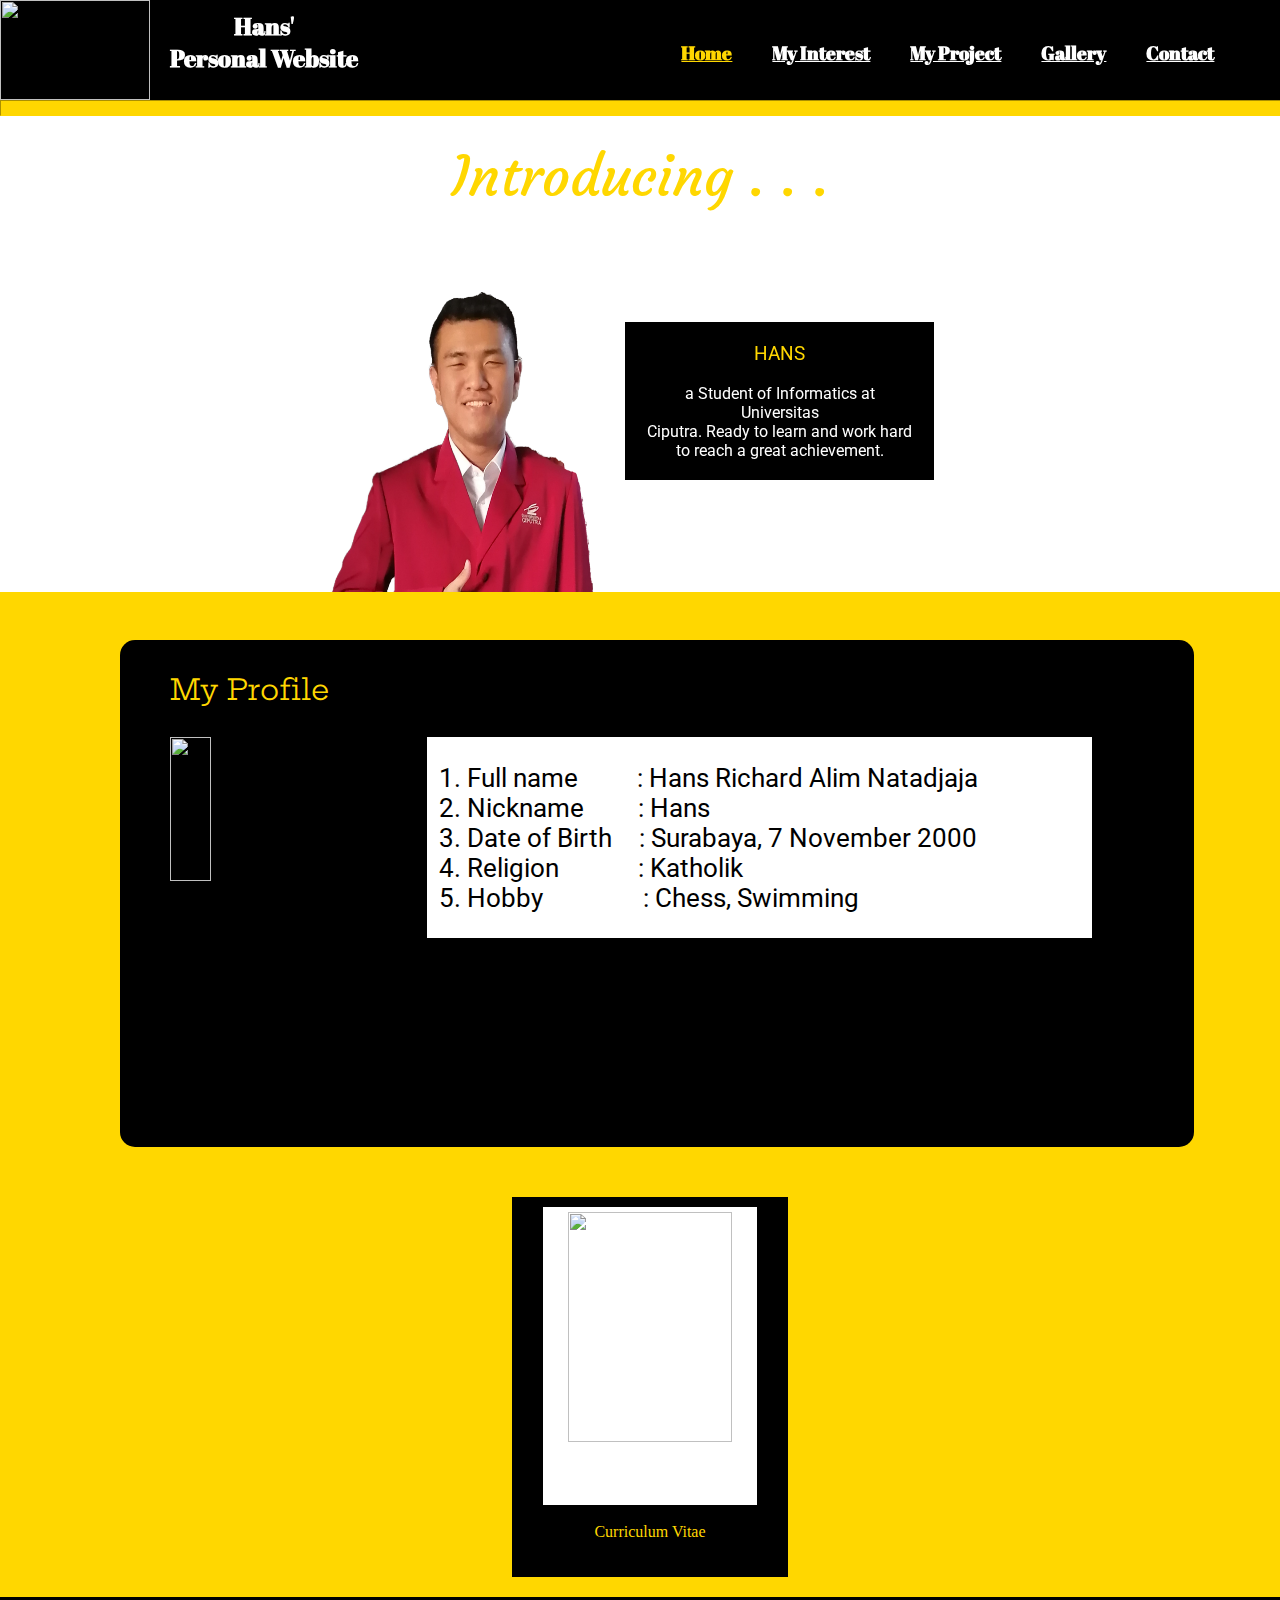
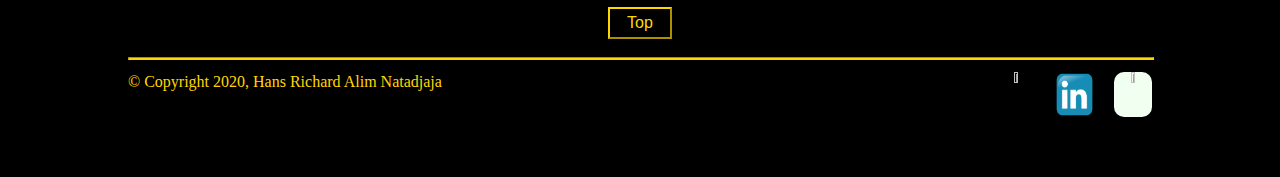
==== index.html @ 6f648e46 "Add files via upload" ====
<html>

<head>
    <title>Hans Personal Website</title>
    <meta charset="UTF-8" />
    <meta name="viewport" content="width=device-width, initial-scale=1">
    <link rel="icon" type="image/png" href="Personal web asset/Logo hitam.png" sizes="32x32">
    <link type="text/css" rel="stylesheet" href="style.css">
    <link href='https://fonts.googleapis.com/css?family=Abril Fatface' rel='stylesheet'>
    <link href='https://fonts.googleapis.com/css?family=Courgette' rel='stylesheet'>
    <link href='https://fonts.googleapis.com/css?family=Roboto' rel='stylesheet'>
    <link href='https://fonts.googleapis.com/css?family=Hepta Slab' rel='stylesheet'>
    <script src="https://code.jquery.com/jquery.js"></script>
</head>

<body>
    <div class="divutama">
        <header>
            <div class="posisiLogo">
                <img class="logo" src="Personal web asset/Logo hitam.png" >
            </div>
            <div class="posisihead1">
                Hans'<br> Personal Website
            </div>
            <nav class="posisihead2">
                <ul type="none" class="nav1">
                    <li class="nav1"><a class="tuanRumah" href="index.html">Home</a></li>
                    <li class="nav1"><a class="pendatang" href="myInterest.html">My Interest</a></li>
                    <li class="nav1"><a class="pendatang" href="myProject.html">My Project</a></li>
                    <li class="nav1"><a class="pendatang" href="gallery.html">Gallery</a></li>
                    <li class="nav1"><a class="pendatang" href="contact.html">Contact</a></li>
                </ul>
            </nav>
        </header>
        <hr>
        <hr class="garisKedua">
        <a name="top"></a>
        <div class="banner">
            <div id="opening">
                <p>
                    <br>Introducing . . .
                </p>
            </div>
            <div id="intro">
                <div id="formatGambarprof"><img id="gambarIntro" src="Personal web asset/20200208_234641.png"></div>
                <div id="intro1">
                    <div id="tulisanHans">
                        HANS
                    </div>
                    <br>
                    <div>
                        a Student of Informatics at Universitas<br>Ciputra. Ready to learn and work hard<br>to reach a
                        great achievement.
                    </div>
                </div>
            </div>
        </div>
        <div class="content"><br>
            <section id="profile">
                <p>My Profile</p>
                <img id="gambarProfile" src="Personal web asset/Foto Kartu Mahasiswa.jpg">
                <div id="art1">
                    <ol>
                        <li>Full name&emsp;&ensp;&ensp;&nbsp;: Hans Richard Alim Natadjaja</li>
                        <li>Nickname&emsp;&emsp;: Hans</li>
                        <li>Date of Birth&emsp;: Surabaya, 7 November 2000</li>
                        <li>Religion&emsp;&emsp;&ensp;&nbsp; : Katholik</li>
                        <li>Hobby&emsp;&emsp;&emsp;&ensp;&nbsp;: Chess, Swimming</li>
                    </ol>
                </div>
            </section>
            <a href="CV.html"><div class="profilTambahan">
                <div>
                    <img class="gambarCV" src="Personal web asset/img_454002.png">
                </div>
                <br>
                <div>Curriculum Vitae</div>
            </div></a>
        </div>
        <br>
        <footer>
            <div class="inFooter">
                <a href="#top"><button class="topBtn" title="Go to top">Top</button><br><br></a>
                <hr class="garisFooter">
                <p class="Copyright">© Copyright 2020, Hans Richard Alim Natadjaja</p>
                <a href="https://www.instagram.com/hansrich2000/"><img class="gambarFooter2"
                        src="Personal web asset/new-instagram-logo-png-transparent-light.png"></a>
                <a href="https://www.linkedin.com/in/hans-richard-alim-natadjaja-ba39a4193/"><img
                        class="gambarFooter" src="Personal web asset/1024px-Linkedin_icon.svg.png"></a>
                <a href="mailto:hansrichard2000@gmail.com"><img class="gambarFooter"
                        src="Personal web asset/logo-1162901_1920.png"></a>
            </div>
        </footer>
    </div>
</body>

</html>
---- style.css ----
/* untuk header, footer, dan seluruh page */
header {
    background-color: black;
    color: white;
    font-family:'Abril Fatface';
    width: 100%;
    height: 100;
    margin-top: 0px;
    margin-left: 0px;
    margin-right: 0px;
    position: fixed;
    z-index: 10;
}
.posisiLogo{
    float: left;
}
.logo{
    width:150px;
    height:100px;
}
.posisihead1{
    float: left;
    font-size: 1.5em;
    text-align: center;
    margin-left: 20px;
    margin-top: 10px;
    font-weight: bold;
}
.posisihead2{
    float: right;
    font-size: 1.2em;
    font-weight:bold;
    margin-right: 2%;
}

.nav1{
    float: left;
    margin: 15px 10px;
    padding: 5px 10px 5px;
}
.nav1:hover{
    color: honeydew;
}
.tuanRumah{
    color: gold;
}
.pendatang{
    color: white;
}
a{
    color: gold;
}
a:hover{
    color: goldenrod;
}
hr{
    width: 100%;
    height: 1.5%;
    margin-top: 100px;
    background-color: gold;
    border-color: gold;
    position: fixed;
    z-index: 10;
}
.garisKedua{
    display: none;
    width: 100%;
    height: 1.5%;
    margin-top: 200px;
    background-color: gold;
    border-color: gold;
    position: fixed;
    z-index: 10;
}
footer{
    top: 37em;
    background-color: black;
    color: gold;
    width: 100%;
    margin: 0px 0px 0px 0px ;
    height: 20%;
    position: relative;
    float: left;
}
.inFooter{
    text-align: center;
    color: gold;
}
.topBtn{
    color: gold;
    border-color: gold;
    position: relative;
    background-color: black;
    padding: 5px 5px 5px 5px;
    margin-top: 10px;
    width: 5%;
    font-size: 12pt;
    z-index: 10;
}
.topBtn:hover{
    color:black;
    background-color: blanchedalmond;
}
.garisFooter{
    width: 80%;
    text-align: center;
    height: 1px;
    color: gold;
    z-index: 9;
    position: absolute;
    margin-bottom: 0px;
    margin-top: 0px;
    margin-left: 10%;
}
.Copyright{
    color: gold;
    float: left;
    margin-left: 10%;
    background-color: black;
}
.gambarFooter{
    width: 3%;
    height: 25%;
    float: right;
    margin-top: 15px;
    margin: 15px 10px;
}
.gambarFooter2{
    width: 3%;
    height: 25%;
    float: right;
    margin-top: 15px;
    margin-right: 10%;
    margin-left: 10px;
    background-color: honeydew;
    border-radius: 10px;
}

.gambarFooter:hover{
    color: darkgoldenrod;
}
.gambarFooter2:hover{
    color: darkgoldenrod;
}
body{
    margin: 0px;
    
}
.divutama { 
    width: 100%;
    margin: auto;
}

.banner{
    background-image: url('Personal web asset/background2.jpg');
    position: fixed;
    width: 100%;
    height: 100%;
}
.content{
    background-color: gold;
    width: 100%;
    position: relative;
    top: 37em;
    float: left;
}

/* untuk halaman home */

#opening{
    color: gold;
    font-family: 'Courgette';
    font-size: 55px;
    text-align: center;
}
#intro{
    background-color : rgba(255, 255, 255, 0.637);
    width: 70%;
    height: 40%;
    margin-left: 13%;
    margin-top: 0px;
    padding: 2%;
}
#formatGambarprof{
    margin-left: 15%;
    width: 30%;
    height: 100%;
    float: left;
}
#gambarIntro{
    width: 100%;
    height: 100%;
}
#intro1{
    background-color: black;
    color: white;
    float: left;
    width: 30%;
    margin-left: 30px;
    margin-top: 30px;
    margin-right: 30px;
    margin-bottom: 20px;
    padding: 20px 20px 20px 20px;
    font-family: 'Roboto';
    text-align: center;
}
#tulisanHans{
    color: gold; 
    font-size: 1.2em;
}
#profile{
    background-color: black;
    margin-top: 30px;
    margin-left: 120px;
    width: 80%;
    z-index: 8;
    color: gold;
    font-family: Hepta Slab;
    font-size: 1.8em;
    padding-bottom: 50px;
    padding-left: 50px;
    padding-top: 3px;
    margin-bottom: 50px;
    border-radius: 15px;
}
#gambarProfile{
    width:20%;
    height:40%;
}

#art1{
    background-color: white;
    font-family: Roboto;
    color: black;
    float: right;
    font-size: 0.9em;
    margin-right: 10%;
    margin-top: 0px;
    padding-right: 20px;
    width: 63%;
}
.profilTambahan{
    background-color: black;
    padding: 10px 10px 10px 10px;
    margin: 0px 0px 20px 40%;
    float: left;
    color: gold;
    text-align: center;
    width: 20%;
    height: 40%;
}

.gambarCV{
    width: 80%;
    height: 80%;
    background-color: white;
    padding: 5px 5px 5px 5px;
}
/* untuk halaman CV */
#intCV{
    color: gold;
    text-align: center;
    font-family: 'Courgette';
    font-weight: bold;
    font-size: 3em;
    margin-top: 22%;
}
#resume{
    width: 80%;
    height: 220%;
    margin-left: 10%;
    margin-right: 10%;
}
#borderLeft{
    width: 5%;
    height: 101.5%;
    float: left;
    position: relative;
    background-color: gold;
    top: 36.5rem;
}
#borderUpLeft{
    background-color: gold;
    position: relative;
    top: 36.5rem;
    width: 30%;
    height: 3.5%;
    float: left;
}
#borderUpRight{
    background-color: black;
    position: relative;
    top: 36.5rem;
    width: 60%;
    height: 3.5%;
    float: left;
}
#borderRight{
    width: 5%;
    height: 101.5%;
    float: left;
    position: relative;
    background-color: black;
    top: 36.5rem;
    margin-top: -4.7%;
}
#innerLeft{
    background-color: black;
    position: relative;
    float: left;
    width: 30%;
    height: 98%;
    top: 36.5rem;
}
#innerRight{
    background-color: gold;
    position: relative;
    float: left;
    width: 60%;
    height: 98%;
    top: 36.5rem;
}
#borderDownLeft{
    background-color: gold;
    position: relative;
    top: 36.5rem;
    width: 35%;
    height: 3.5%;
    float: left;
    margin-bottom: 0.8rem;
}
#borderDownRight{
    background-color: black;
    position: relative;
    top: 36.5rem;
    width: 65%;
    height: 3.5%;
    float: left;
    margin-bottom: 1.5rem;
}
#CVProfile{
    border-radius: 50%;
    width: 70%;
    height: 15%;
    margin-left: 3rem;
    margin-top: 1rem;
    margin-bottom: 1rem;
}
#CVName{
    color: gold;
    font-family: 'Libre Baskerville';
    font-size: 1.8em;
    font-weight: bold;
    margin-left: 1.5rem;
}
#subName{
    color: gold;
    font-family: Roboto;
    font-size: 1.2em;
    font-weight: bold;
    margin-left: 1.5rem;
    margin-top: 1rem;
    margin-bottom: 1.5rem;
}
.subProfile{
    font-family: 'Libre Baskerville';
    background-color: gold;
    font-size: 1.2em;
    padding: 5px 5px 5px 5px;
    margin: 4rem 10px 10px 10px;
    font-weight: bold;
}
.contentCVLeft{
    font-family: 'Roboto';
    color: gold;
    font-size: 1.2em;
    padding: 5px 5px 5px 5px;
    margin: 10px 10px 10px 10px;
}
.subContentCV{
    font-family: 'Libre Baskerville';
    background-color: black;
    color: gold;
    font-size: 1.2em;
    padding: 5px 5px 5px 5px;
    margin: 30px 10px 20px 10px;
    font-weight: bold;
}
.contentCVRight{
    font-family: 'Roboto';
    color: black;
    font-size: 1.1em;
    margin: 10px 10px 10px 10px;
    font-weight: 600;
}
.contentCVRight p{
    font-family: 'Libre Baskerville';
    font-weight: bold;
    font-size: 1em;
}

/* untuk halaman myinterest */
#intOP{
    color: gold;
    text-align: center;
    font-family: 'Rhodium Libre';
    font-weight: bold;
    font-size: 3em;
    margin-top: 22%;
}
.contentInterest{
    background-color: gold;
    position: relative;
    top: 36.5rem;
    width: 100%;
    height: 270%;
    padding: 10px 10px 10px 20px;
}
.subTitleInt{
    background-color: black;
    width: 95%;
    margin: 15px 15px 15px 30px;
    padding-top: 10px;
    padding-bottom: 10px;
    text-align: center;
    font-family: 'Hepta Slab';
    font-size: 1.5em;
    color: gold;
}
#sideGalleryInt{
    width: 100%;
    height: 100%;
}
.sideGalleryInt2{
    float: left;
    width: 100%;
    height: 100%;
    text-align: center;
}
.gallery {
    width: 25em;
    margin: 2em auto;
}

.gallery-item {
    height: 17%;
    width: 28%;
    float: left;
    margin-bottom: 4em;
    margin-left: 30px;
    margin-top: 30px;
    position: relative;
}

    .gallery-item:first-child {
        margin-right: 0;
    }

.gallery-item img {
    width: 100%;
}

.gallery-item:hover .img-title {
    opacity: 1;
}

.img-title {
    position: absolute;
    top: 0;
    margin: 0;
    height: 100%;
    width: 100%;
    text-align: center;
    opacity: 1;
    display: none; /* comment this out for CSS hover */
    background-color: rgba(51, 51, 51, 0.63);
    /* transition: all 0.5s ease; */
}

    .img-title h3 {
        position: absolute;
        color: #fff;
        top: 33%;
        width: 100%;
        text-align: center;
    }
.chessPic{
    width: 20%;
    height: 15%;
    float: left;
    margin: 30px 10px 10px 30px;
}
.caption{
    background-color: black;
    color: gold;
    font-family: 'Roboto';
    font-size: 1em;
    margin-top: 5px;
}
.insideContent{
    background-color: black;
    float: left;
    color: white;
    font-family: 'Roboto';
    font-size: 1.2em;
    border-radius: 15px;
    padding: 10px 30px 30px 30px;
    width: 60%;
    margin: 15px 15px 15px 15px;
    text-align: justify;
}
#insideLowerContent{
    background-color: black;
    float: left;
    color: white;
    font-family: 'Roboto';
    font-size: 1.2em;
    border-radius: 15px;
    padding: 10px 30px 30px 30px;
    width: 60%;
    margin: 40px 15px 15px 20%;
    text-align: justify;
}
.questInt{
    color: gold;
    font-family: 'Rhodium Libre';
    font-size: 1.4em;
    ;
}
.interestWhiteSpace{
    background-color: transparent;
    position: relative;
    top: 36.5rem;
    width: 100%;
    height: 50%;
}
#hyperlink{
    color: gold;
}
#hyperlink:hover{
    color: goldenrod;
}
#footerInterest{
    top: 36.5em;
    background-color: black;
    color: gold;
    width: 100%;
    margin: 0px 0px 0px 0px ;
    height: 20%;
    position: relative;
}
/* untuk halaman my project */
#projectOP{
    color: gold;
    text-align: center;
    font-family: 'Righteous';
    font-weight: bold;
    font-size: 3em;
    margin-top: 22%;
}
.contentProject{
    background-color: gold;
    position: relative;
    top: 36.5rem;
    width: 100%;
    height: 70%;
    padding: 10px 10px 10px 10px;
}
.subTitlePro{
    background-color: black;
    width: 95%;
    margin: 15px 15px 15px 15px;
    padding-top: 10px;
    padding-bottom: 10px;
    text-align: center;
    font-family: 'Hepta Slab';
    font-size: 1.5em;
    color: gold;
}
#sideVideo{
    width: 30%;
    height: 80%;
    float: left;
}
.sideGalleryPro{
    float: left;
    width: 20%;
    height: 60%;
    margin: 10px 25px 10px 50px;
}
.insideContentPro{
    background-color: black;
    float: left;
    color: white;
    font-family: 'Roboto';
    font-size: 1.2em;
    border-radius: 15px;
    padding: 20px 20px 20px 20px;
    width: 60%;
    margin: 15px 15px 15px 15px;
}
.contentProVid{
    background-color: gold;
    position: relative;
    top: 36.5rem;
    width: 100%;
    padding: 10px 10px 10px 10px;
}
.projectVideo{
    text-align: center;
    margin: 15px 15px 15px 15px;
}
.insideVideo{
    width: 70%;
    height: 70%;
    margin: 15px 15px 15px 15px;
}
.projectWhiteSpace{
    background-color: transparent;
    position: relative;
    top: 36.5rem;
    width: 100%;
    height: 50%;

}
#footerProject{
    top: 36.5em;
    background-color: black;
    color: gold;
    width: 100%;
    margin: 0px 0px 0px 0px ;
    height: 20%;
    position: relative;
}
/* untuk halaman galeri */
#galleryOP{
    color: gold;
    text-align: center;
    font-family: 'Courgette';
    font-size: 3em;
    margin-top: 22%;
    text-align: center;
}
.galleryContent{
    background-color: gold;
    width: 100%;
    height: 47%;
    top: 37rem;
    position: relative;
    z-index: 9;
    float: left;
}
.blackBox{
    background-color: black;
    border-radius: 15px;
    float: left;
    width: 20%;
    height: 70%;
    margin: 30px 10px 25px 25px;
    padding: 10px 10px 10px 10px;
    text-align: center;
}
img{
    width: 96%;
    height: 97.5%;
}
.sideimg{
    width: 90%;
    height: 95%;
}
.sideGallery{
    background-color: gold;
    float: left;
    position: relative;
    width: 26%;
    height: 43%;
    top: 37rem;
    margin-left: 0px;
}
.sideBlackbox{
    background-color: black;
    border-radius: 15px;
    margin: 0px 10px 15px 25px;
    width: 85%;
    height: 85%;
    padding: 15px 10px 10px 10px;
    text-align: center;
}
.whiteSpaceGallery{
    background-color: transparent;
    float: left;
    width: 48%;
    height: 25%;
    margin: 0px 0px 0px 0px;
}

.gallery-format {
    width: 100%;
    height: 97.5%;
    position: relative;
}

.gallery-format:hover .img-title {
    opacity: 1;
}

.gallery-title {
    position: absolute;
    top: 0;
    margin: 0;
    margin-left: 0.3em;
    width: 96.5%;
    height: 97.5%;
    text-align: center;
    opacity: 1;
    display: none; /* comment this out for CSS hover */
    background-color: rgba(51, 51, 51, 0.63);
    /* transition: all 0.5s ease; */
}

    .gallery-title h3 {
        position: absolute;
        color: #fff;
        top: 33%;
        width: 100%;
        text-align: center;
    }
#footerGallery{
    background-color: black;
    color: gold;
    width: 100%;
    float: left;
    margin: 0px 0px 0px 0px ;
    height: 20%;
}
/* Untuk halaman  contact*/
#textContact{
    color: gold;
    text-align: center;
    font-family: 'Hepta Slab';
    font-size: 3em;
    margin-top: 20%;
    text-align: center;
}
.daftarContact{
    background-color : gold;
    width: 100%;
    top: 37rem;
    position: relative;
    float: left;
    z-index: 9;
    text-align: center;
}
.subTitle{
    font-family: 'Hepta Slab';
    background-color: black;
    color: gold;
    font-size: 1.8em;
    padding: 5px 5px 5px 5px;
    margin : 15px 15px 15px 15px;
    text-align: center;
}
#groupContactline{
    float: left;
    margin-left: 10%;
    margin-top: 10px;
    margin-bottom: 15px;
    font-size: 1.2em;
    color: lime;
    font-family: 'Roboto'; 
    border: thick solid black;
    border-radius: 15px;
    width: 30%;
    text-align: center;
    background-color: black;
    padding: 5px 5px 5px 5px;
    font-weight:bold;
}
#groupContactWA{
    float: left;
    margin-left: 10%;
    font-size: 1.2em;
    color: rgb(37, 177, 72);
    font-family: 'Roboto';
    border: thick solid black;
    border-radius: 15px;
    width: 30%;
    text-align: center;
    background-color: black;
    padding: 5px 5px 5px 5px;
    font-weight:bold;
}
#groupContactInsta{
    float: left;
    margin-left: 15%;
    margin-bottom: 15px;
    font-size: 1.2em;
    color: rgb(194, 59, 194);
    font-family: 'Roboto';
    border: thick solid black;
    border-radius: 15px;
    width: 30%;
    text-align: center;
    background-color:black;
    padding: 5px 5px 5px 5px;
    font-weight:bold;
}
.gambarContact{
    width: 50%;
    height: 30%;
}
.gambarCode{
    width: 100%;
    height: 80%;
}
.whiteSpaceContact{
    background-color: transparent;
    width: 96%;
    height: 50%;
    position: relative;
    float: left;
    z-index: 9;
}
#groupGmail{
    float: left;
    margin-left: 14%;
    margin-bottom: 15px;
    font-size: 1em;
    color: tomato;
    font-family: 'Roboto';
    border: thick solid black;
    border-radius: 15px;
    width: 30%;
    text-align: center;
    background-color:black;
    padding: 5px 5px 5px 5px;
    font-weight:bold;
}
#groupYahoo{
    float: left;
    margin-left: 10%;
    margin-bottom: 15px;
    font-size: 1em;
    color: mediumslateblue;
    font-family: 'Roboto';
    border: thick solid black;
    border-radius: 15px;
    width: 30%;
    text-align: center;
    background-color:black;
    padding: 5px 5px 5px 5px;
    font-weight:bold;
}
.email{
    margin-top: 15px;
    width: 50%;
    height: 20%;
}
.ymail{
    margin-top: 15px;
    width: 55%;
    height: 17%;
}
.formatButton{
    margin-top: 15px;
    margin-bottom: 10px;
}
.sendButton{
    background-color: black;
    border: solid gold;
    color: gold;
    font-family: sans-serif;
    font-size: 1em;
    padding: 5px 5px 5px 5px;
}
.sendButton:hover{
    background-color: white;
    color: black;
}
#formContact{
    background-color: black;
    padding: 10px 10px 10px 10px;
    margin-top: 15px;
    margin-left: 20%;
    margin-bottom: 30px;
    border-radius: 15px;
    width: 60%;
}
#formatForm{
    background-color: white;
    width: 70%;
    text-align: left;
    padding: 15px 5px 10px 20px;
    margin-left: 15%;
}
textarea{
    width: 90%;
    height: 20%;
}
#formButton{
    margin-left: 80%;
}
@media screen and (max-width: 1020px) {
    header{
        height: 150px;
    }
    .garisKedua{
        display: block;
        margin-top: 150px;
    }
    #opening{
        font-size: 2em;
        margin-top: 4.5em;
    }
    #textContact{
        margin-top: 18rem;
    }
}

@media screen and (max-width: 900px) {
    header{
        height: 200px;
    }
    .garisKedua{
        display: block;
        margin-top: 200px;
    }
    #opening{
        font-size: 2em;
        margin-top: 5em;
    }
    #intro{
        width: 60%;
        height: 30%;
        margin-left: 13%;
        margin-top: 0px;
        padding: 2%;
    }
    #formatGambarprof{
        margin-left: 15%;
        width: 20%;
        height: 90%;
    }
    #intro1{
        width: 50%;
        margin-left: 15px;
        margin-top: 15px;
        margin-right: 15px;
        margin-bottom: 10px;
        padding: 10px 10px 10px 10px;
        font-size: 0.8em;
    }
    #tulisanHans{
        color: gold; 
        font-size: 1em;
    }
    #profile{
        margin-top: 15px;
        margin-left: 60px;
        width: 60%;
        font-size: 0.8em;
        padding-bottom: 25px;
        padding-left: 25px;
        padding-top: 1.5px;
        margin-bottom: 25px;
        border-radius: 15px;
    }
    

}
@media screen and (max-width: 650px) {
    header{
        height: 250px;
    }
    .garisKedua{
        display: block;
        margin-top: 20rem;
    }
    .nav1{
        margin: 10px 5px;
    }
    .garisKedua{
        display: block;
        margin-top: 250px;
    }
    footer{
        top: 43rem;
        width: 100%;
        height: 20%;
    }
    .gambarFooter{
        width: 15%;
        margin-top: 5px;
    }
    .gambarFooter2{
        width: 15%;
        margin-top: 5px;
        margin-right: 20%;
    }
    .topBtn{
        width: 12%;
    }
    /* Home */
    #opening{
        font-size: 1.5em;
        margin-top: 15rem;
        margin-left: 0px;
    }
    #intro{
        width: 75%;
        height: 35%;
        margin-left: 10%;
        text-align: center;
    }
    #formatGambarprof{
        margin-left: 0%;
        width: 50%;
        height: 50%;
        float: none;
        display: inline-block;
    }
    #gambarIntro{
        width: 100%;
        height: 100%;
    }
    #intro1{
        float: none;
        width: 80%;
        margin-left: 10px;
        margin-top: 15px;
        margin-right: 0px;
        margin-bottom: 0px;
        font-size: 0.83em;
        text-align: center;
        display: inline-block;
    }
    .content{
        background-color: gold;
        width: 100%;
        position: relative;
        top: 43rem;
        float: left;
        text-align: center;
    }
    #profile{
        margin-top: 30px;
        margin-left: 15px;
        width: 90%;
        z-index: 8;
        font-size: 1.8em;
        padding-bottom: 10px;
        padding-left: 10px;
        padding-top: 10px;
        margin-bottom: 30px;
        border-radius: 15px;
        text-align: center;
    }
    #gambarProfile{
        width:60%;
        height:30%;
        display: inline-block;
    }
    
    #art1{
        display: inline-block;
        background-color: white;
        font-family: Roboto;
        color: black;
        float: none;
        font-size: 0.5em;
        margin-right: 0%;
        margin-left: 0%;
        margin-top: 10px;
        margin-bottom: 10px;
        width: 80%;
        text-align: left;
    }
    .profilTambahan{
        display: inline-block;
        margin: 0px 0px 30px 0%;
        float: none;
        text-align: center;
        width: 40%;
        height: 25%;
    }
    
    .gambarCV{
        width: 80%;
        height: 80%;
        background-color: white;
        padding: 5px 5px 5px 5px;
    }
    /* Contact */
    #textContact{
        font-size: 1.5em;
        margin-top: 25rem;
    }
    .daftarContact{
        width: 101%;
        top: 35rem;
    }
    .subTitle{
        margin-right : 5px;
        margin-left: 7.5px;
        width: 90%;
    }
    #groupContactline{
        margin-left: 7.5%;
        width: 80%;

    }
    #groupContactWA{
        margin-left: 7.5%;
        width: 80%;
    }
    #groupContactInsta{
        margin-left: 7.5%;
        width: 80%;
    }
    .gambarContact{
        height: 20%;
    }
    .gambarCode{
        height: 60%;
    }
    .whiteSpaceContact{
        height: 40%;
    }
    #groupGmail{
        margin-left: 7.5%;
        margin-bottom: 15px;
        font-size: 1em;
        width: 80%;
    }
    #groupYahoo{
        margin-left: 7.5%;
        font-size: 1em;
        width: 80%;
    }
    .email{
        height: 12%;
    }
    .ymail{
        height: 10%;
    }
    #formContact{
        padding: 5px 5px 5px 5px;
        margin-left: 8%;
        width: 80%;
    }
    #formatForm{
        width: 85%;
        margin-left: 3.5%;
    }
}
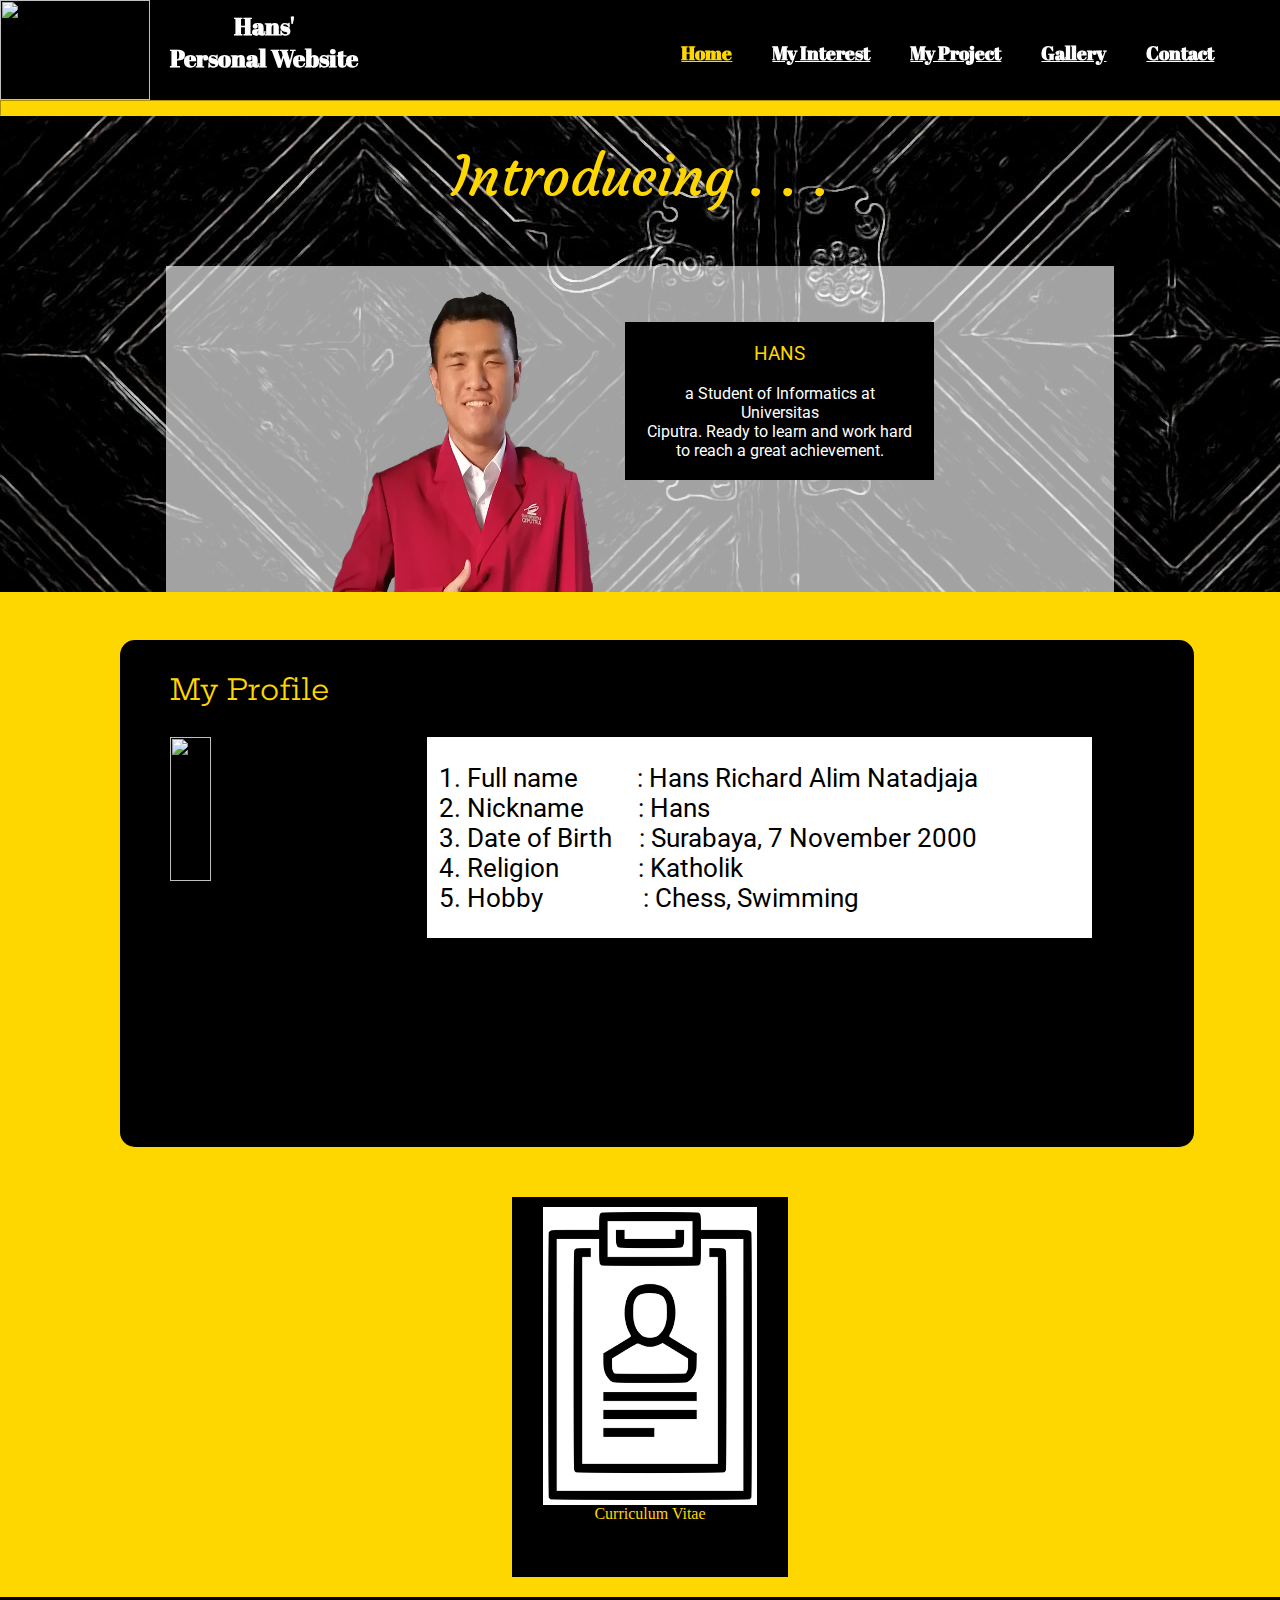
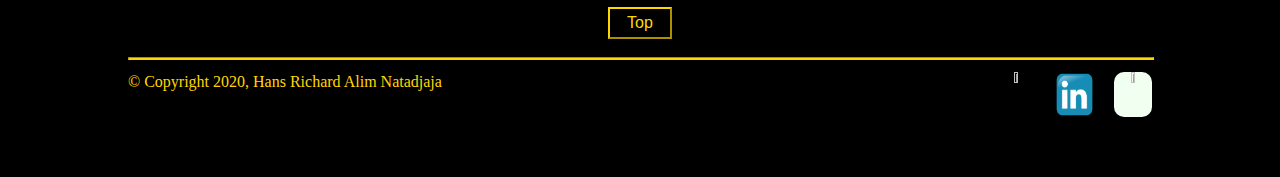
==== commit 6da5c51b: "Add files via upload" ====
--- a/index.html
+++ b/index.html
@@ -73,7 +73,6 @@
                 <div>
                     <img class="gambarCV" src="Personal web asset/img_454002.png">
                 </div>
-                <br>
                 <div>Curriculum Vitae</div>
             </div></a>
         </div>
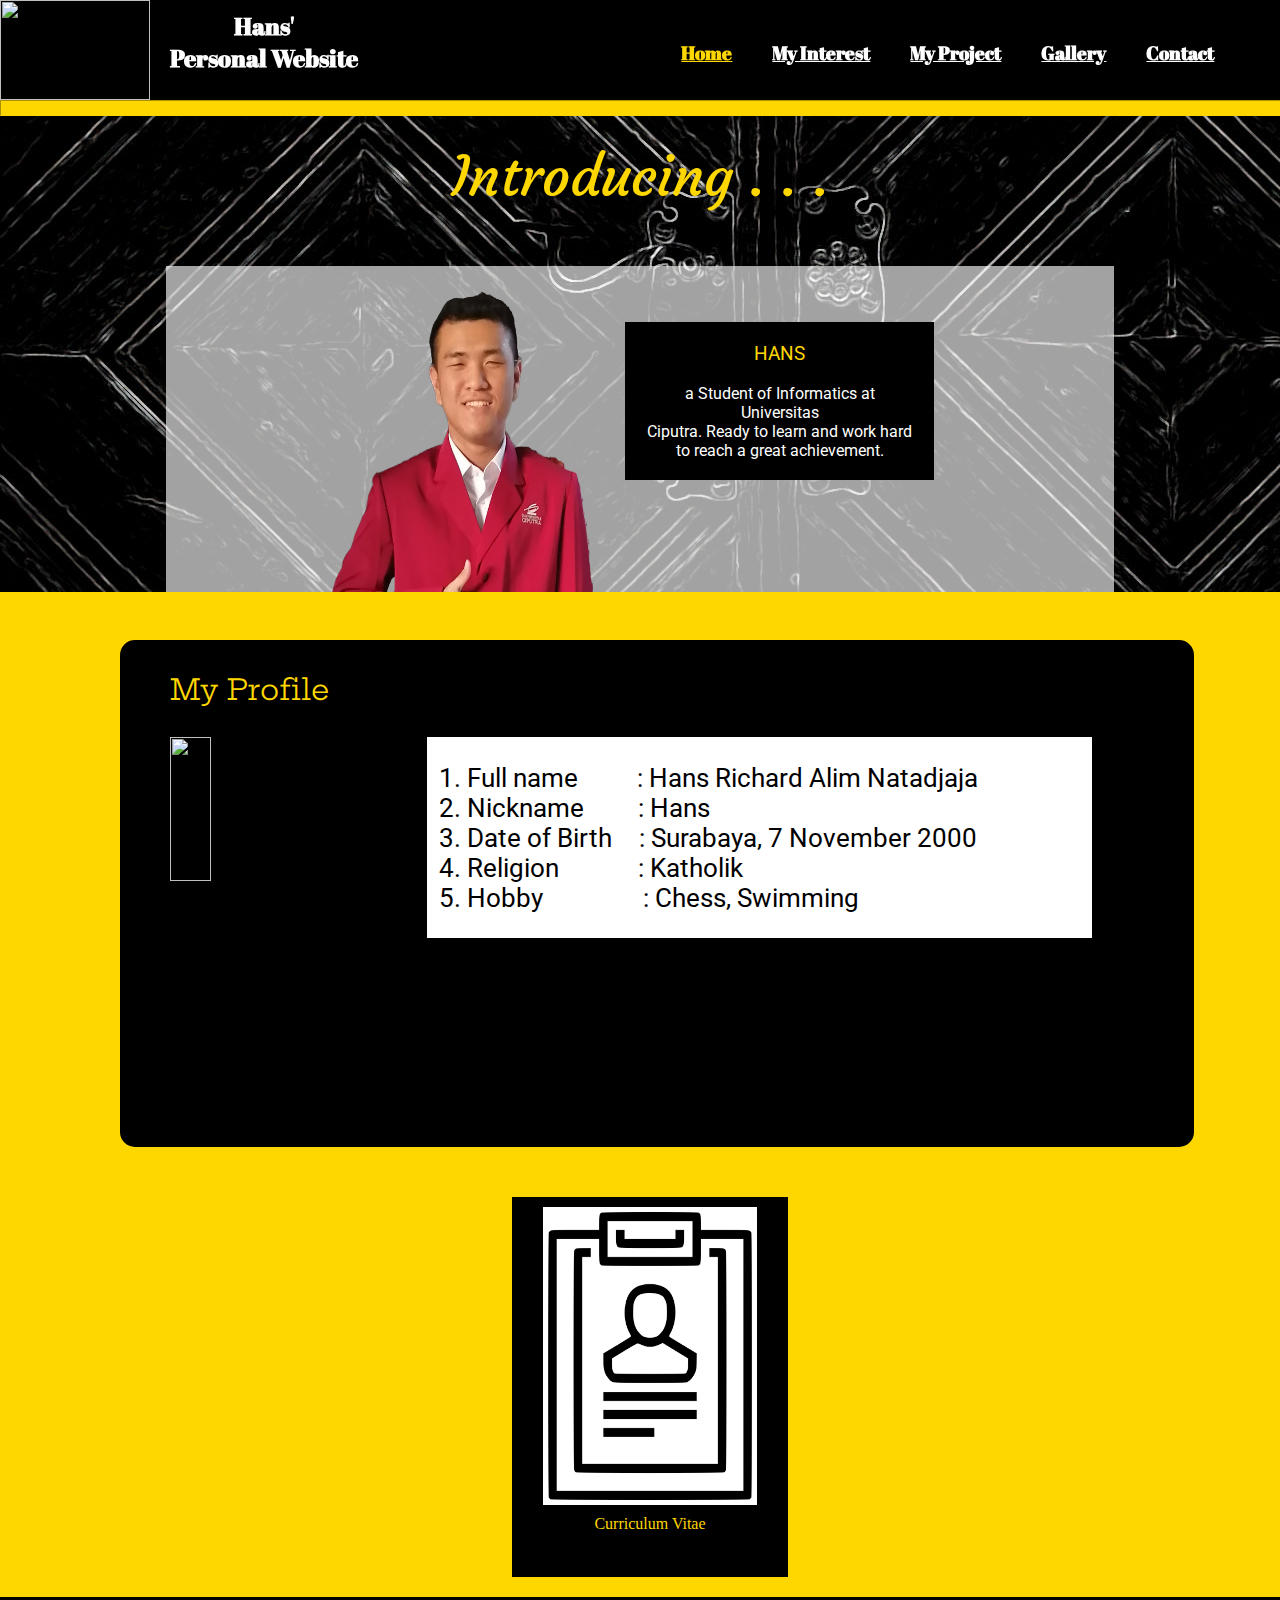
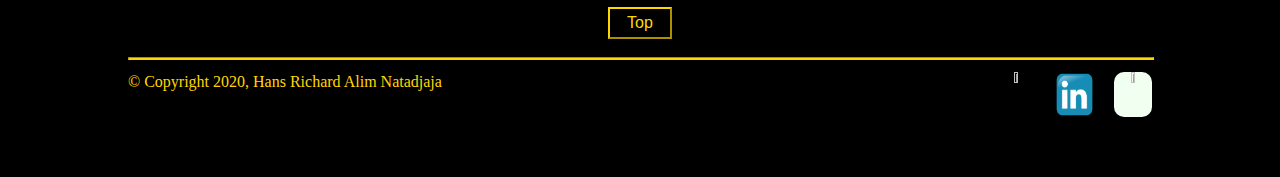
==== commit 19252ed3: "Add files via upload" ====
--- a/index.html
+++ b/index.html
@@ -15,6 +15,17 @@
 
 <body>
     <div class="divutama">
+        <div class="navBar">
+            <h2 class="menu">Menu</h2>
+            <button class="pageButton"><svg xmlns="http://www.w3.org/2000/svg" viewBox="0 0 24 24"><path d="M0 0h24v24H0z" fill="none"/><path d="M3 18h18v-2H3v2zm0-5h18v-2H3v2zm0-7v2h18V6H3z"/></svg></button>
+        </div>
+        <div class="menuItem">
+            <p><a href="index.html"> Home </a></p>
+            <p><a href="myInterest.html"> My Interest </a></p>
+            <p><a href="myProject.html"> My Project </a></p>
+            <p><a href="gallery.html"> Gallery</a></p>
+            <p><a href="contact.html"> Contact </a></p>
+        </div>
         <header>
             <div class="posisiLogo">
                 <img class="logo" src="Personal web asset/Logo hitam.png" >
@@ -69,7 +80,7 @@
                     </ol>
                 </div>
             </section>
-            <a href="CV.html"><div class="profilTambahan">
+            <a href="https://drive.google.com/file/d/1ZY5wShWe8HJa5Zd4Qvw8koPXwzFsDbrT/view?usp=sharing"><div class="profilTambahan">
                 <div>
                     <img class="gambarCV" src="Personal web asset/img_454002.png">
                 </div>
@@ -91,6 +102,18 @@
             </div>
         </footer>
     </div>
+    <script>
+        $(".menuItem p").hide();
+        $(".navBar .pageButton").click(
+
+            function () {
+
+            $(".menuItem p").slideToggle("slow");
+
+            }
+
+        );
+    </script>
 </body>
 
 </html>--- a/style.css
+++ b/style.css
@@ -1,4 +1,12 @@
 /* untuk header, footer, dan seluruh page */
+.navBar{
+    display: none;
+}
+
+.menuItem{
+    display: none;
+}
+
 header {
     background-color: black;
     color: white;
@@ -255,6 +263,7 @@
     height: 80%;
     background-color: white;
     padding: 5px 5px 5px 5px;
+    margin-bottom: 10px;
 }
 /* untuk halaman CV */
 #intCV{
@@ -566,6 +575,37 @@
     height: 70%;
     padding: 10px 10px 10px 10px;
 }
+.contentProject2{
+    background-color: gold;
+    position: relative;
+    top: 36.5rem;
+    width: 100%;
+    height: 30em;
+    padding: 10px 10px 10px 10px;
+}
+.contentProject3{
+    background-color: gold;
+    position: relative;
+    top: 36.5rem;
+    width: 100%;
+    height: 50em;
+    padding: 10px 10px 10px 10px;
+}
+.contentProjectSA{
+    background-color: gold;
+    position: relative;
+    top: 36.5rem;
+    width: 100%;
+    height: 50em;
+    padding: 10px 10px 10px 10px;
+}
+.SAVideo{
+    float: left;
+    margin-top: 1rem;
+    margin-left: 15rem;
+    width: 600; 
+    height: 350;
+}
 .subTitlePro{
     background-color: black;
     width: 95%;
@@ -581,10 +621,29 @@
     width: 30%;
     height: 80%;
     float: left;
+    margin-left: 15px;
 }
 .sideGalleryPro{
     float: left;
     width: 20%;
+    height: 60%;
+    margin: 10px 25px 10px 50px;
+}
+.sideGalleryPro2{
+    float: left;
+    width: 20%;
+    height: 20em;
+    margin: 10px 25px 10px 50px;
+}
+.sideGalleryPro3{
+    float: left;
+    width: 15%;
+    height: 80%;
+    margin: 10px 25px 10px 50px;
+}
+.sideGalleryProSA{
+    float: left;
+    width: 15%;
     height: 60%;
     margin: 10px 25px 10px 50px;
 }
@@ -900,88 +959,272 @@
 #formButton{
     margin-left: 80%;
 }
-@media screen and (max-width: 1020px) {
-    header{
-        height: 150px;
-    }
-    .garisKedua{
-        display: block;
-        margin-top: 150px;
+@media screen and (max-width: 1030px) {
+    footer{
+        top: 75rem;
+        height: 15%;
+    }
+    .gambarFooter{
+        width: 5%;
+    }
+    .gambarFooter2{
+        width: 5%;
     }
     #opening{
-        font-size: 2em;
-        margin-top: 4.5em;
-    }
-    #textContact{
-        margin-top: 18rem;
-    }
-}
-
-@media screen and (max-width: 900px) {
-    header{
-        height: 200px;
-    }
-    .garisKedua{
-        display: block;
-        margin-top: 200px;
-    }
-    #opening{
-        font-size: 2em;
-        margin-top: 5em;
+        margin-top: 12rem;
+        font-size: 55px;
+    }
+    .content{
+        top: 75rem;
     }
     #intro{
-        width: 60%;
-        height: 30%;
-        margin-left: 13%;
-        margin-top: 0px;
-        padding: 2%;
+        width: 75%;
+        height: 45%;
+        margin-left: 10%;
+        text-align: center;
     }
     #formatGambarprof{
-        margin-left: 15%;
-        width: 20%;
-        height: 90%;
+        margin-left: 0%;
+        width: 40%;
+        height: 55%;
+        float: none;
+        display: inline-block;
     }
     #intro1{
-        width: 50%;
-        margin-left: 15px;
+        float: none;
+        width: 70%;
+        margin-left: 20px;
         margin-top: 15px;
-        margin-right: 15px;
-        margin-bottom: 10px;
-        padding: 10px 10px 10px 10px;
-        font-size: 0.8em;
-    }
-    #tulisanHans{
-        color: gold; 
-        font-size: 1em;
+        margin-right: 0px;
+        margin-bottom: 0px;
+        font-size: 1.7em;
+        text-align: center;
+        display: inline-block;
     }
     #profile{
-        margin-top: 15px;
-        margin-left: 60px;
-        width: 60%;
-        font-size: 0.8em;
+        margin-left: 4rem;
+        width: 85%;
+        font-size: 1.5em;
         padding-bottom: 25px;
         padding-left: 25px;
         padding-top: 1.5px;
         margin-bottom: 25px;
         border-radius: 15px;
     }
+    #gambarProfile{
+        width:25%;
+        height:20%;
+    }
     
-
-}
-@media screen and (max-width: 650px) {
+    #art1{
+        font-size: 0.72em;
+        margin-right: 5%;
+        margin-top: 20px;
+    }
+    .profilTambahan{
+        height: 20%;
+    }
+    /* contact */
+    #textContact{
+        margin-top: 60%;
+    }
+    .daftarContact{
+        top: 75rem;
+    }
+    .gambarContact{
+        width: 55%;
+        height: 15%;
+    }
+    .gambarCode{
+        width: 100%;
+        height: 40%;
+    }
+    .email{
+        margin-top: 10px;
+        height: 10%;
+    }
+    .ymail{
+        width: 70%;
+        height: 7.5%;
+    }
+}
+
+@media screen and (max-width: 900px) {
     header{
-        height: 250px;
+        height: 200px;
     }
     .garisKedua{
         display: block;
-        margin-top: 20rem;
+        margin-top: 200px;
+    }
+    #opening{
+        font-size: 2em;
+        margin-top: 7.5em;
+    }
+    .content{
+        top:60rem;
+    }
+    #tulisanHans{
+        color: gold; 
+        font-size: 1em;
+    }
+    #profile{
+        margin-top: 15px;
+        margin-left: 60px;
+        width: 80%;
+        font-size: 1.5em;
+        padding-bottom: 25px;
+        padding-left: 25px;
+        padding-top: 1.5px;
+        margin-bottom: 25px;
+        border-radius: 15px;
+    }
+    #intro{
+        width: 75%;
+        height: 40%;
+        margin-left: 10%;
+        text-align: center;
+    }
+    #formatGambarprof{
+        margin-left: 0%;
+        width: 40%;
+        height: 55%;
+        float: none;
+        display: inline-block;
+    }
+    #intro1{
+        float: none;
+        width: 60%;
+        margin-left: 20px;
+        margin-top: 15px;
+        margin-right: 0px;
+        margin-bottom: 0px;
+        font-size: 1.2em;
+        text-align: center;
+        display: inline-block;
+    }
+    #gambarProfile{
+        width:25%;
+        height:20%;
+    }
+    
+    #art1{
+        font-size: 0.72em;
+        margin-right: 5%;
+        margin-top: 20px;
+    }
+    .profilTambahan{
+        height: 20%;
+    }
+    footer{
+        top: 60rem;
+        height: 15%;
+    }
+    .gambarFooter{
+        width: 5%;
+    }
+    .gambarFooter2{
+        width: 5%;
+    }
+    /* contact */
+    #textContact{
+        margin-top: 60%;
+    }
+    .daftarContact{
+        top: 60rem;
+    }
+    .gambarContact{
+        width: 55%;
+        height: 15%;
+    }
+    .gambarCode{
+        width: 100%;
+        height: 40%;
+    }
+    .email{
+        margin-top: 10px;
+        height: 10%;
+    }
+    .ymail{
+        width: 70%;
+        height: 7.5%;
+    }
+}
+@media screen and (max-width: 650px) {
+    .navBar{
+        background-color: black;
+        float: left;
+        width: 100%;
+        color: gold;
+        position: fixed;
+        z-index: 20;
+        display: block;
+        margin-top: 0rem;
+    }
+    .menu{
+        color: gold;
+        margin-left: 10%;
+        margin-top: 1rem;
+        margin-bottom: 1rem;
+        float: left;
+        
+    }
+    .navBar button{
+        background: transparent;
+        float: right;
+        margin-right: 10%;
+        margin-top: 1rem;
+        border: transparent;
+    }
+    .navBar svg{
+        fill: gold;
+        width: 30px;
+        height: 30px;
+    }
+    .menuItem{
+        background-color: black;
+        float: left;
+        width: 95.25%;
+        color: gold;
+        padding-left: 1rem;
+        margin-right: 1rem;
+        position: fixed;
+        margin-top: 3.7rem;
+        z-index: 20;
+        display: block;
+    }
+    .menuItem p{
+        margin-top: 0.3rem;
+        margin-bottom: 0.3rem;
+        font-size: 1.2em;
+    }
+    .menuItem a {
+        color: gold;
+    }
+
+    .menuItem a:hover {
+        color: goldenrod;
+    }
+    .menuItem svg {
+        fill: gold;
+        width: 24px;
+        height: 24px;
+    }
+    header{
+        height: 100px;
+        margin-top: 3rem;
+    }
+    hr{
+        margin-top: 9rem;
+    }
+    .posisihead2{
+        display: none;
+    }
+    .garisKedua{
+        display: none;
     }
     .nav1{
         margin: 10px 5px;
-    }
-    .garisKedua{
-        display: block;
-        margin-top: 250px;
     }
     footer{
         top: 43rem;
@@ -1003,19 +1246,19 @@
     /* Home */
     #opening{
         font-size: 1.5em;
-        margin-top: 15rem;
+        margin-top: 10rem;
         margin-left: 0px;
     }
     #intro{
         width: 75%;
-        height: 35%;
+        height: 40%;
         margin-left: 10%;
         text-align: center;
     }
     #formatGambarprof{
         margin-left: 0%;
         width: 50%;
-        height: 50%;
+        height: 45%;
         float: none;
         display: inline-block;
     }
@@ -1035,7 +1278,6 @@
         display: inline-block;
     }
     .content{
-        background-color: gold;
         width: 100%;
         position: relative;
         top: 43rem;
@@ -1090,6 +1332,253 @@
         background-color: white;
         padding: 5px 5px 5px 5px;
     }
+    /* Interest */
+    #intOP{
+        font-size: 2em;
+        margin-left: -2rem;
+        margin-top: 88%;
+    }
+    .contentInterest{
+        top: 36.5rem;
+        width: 100%;
+        height: 480%;
+        padding: 10px 10px 10px 20px;
+    }
+    .subTitleInt{
+        background-color: black;
+        width: 85%;
+        margin: 15px 15px 15px 10px;
+    }
+    #sideGalleryInt{
+        width: 100%;
+        height: 100%;
+    }
+    .sideGalleryInt2{
+        width: 100%;
+        height: 100%;
+    }
+    .gallery-item {
+        height: 5%;
+        width: 80%;
+        float: left;
+        margin-bottom: 2em;
+        margin-left: 20px;
+        margin-top: 0px;
+        position: relative;
+    }
+
+    .img-title {
+        height: 100%;
+        width: 100%;
+    }
+    
+    .chessPic{
+        height: 5%;
+        width: 80%;
+    }
+    .insideContent{
+        padding: 10px 20px 20px 20px;
+        width: 80%;
+        margin: 5px 15px 15px 1px;
+    }
+    #insideLowerContent{
+        padding: 10px 20px 20px 20px;
+        width: 80%;
+        margin: 40px 15px 15px 1px;
+        text-align: justify;
+    }
+    .questInt{
+        text-align: left;
+    }
+    /* project */
+    #projectOP{
+        font-size: 2em;
+        margin-top: 22rem;
+    }
+    .contentProject{
+        top: 36.5rem;
+        width: 100%;
+        height: 100%;
+        padding: 10px 10px 10px 10px;
+    }
+    .contentProject2{
+        top: 36.5rem;
+        width: 100%;
+        height: 60em;
+        padding: 10px 10px 10px 10px;
+    }
+    .contentProject3{
+        top: 36.5rem;
+        width: 100%;
+        height: 70em;
+        padding: 10px 10px 10px 10px;
+    }
+    .contentProjectSA{
+        top: 36.5rem;
+        width: 100%;
+        height: 95em;
+        padding: 10px 10px 10px 10px;
+    }
+    .SAVideo{
+        margin-top: 1rem;
+        margin-left: 1rem;
+        width: 20em;
+        height: 15em;
+    }
+    .subTitlePro{
+        width: 95%;
+        margin: 15px 15px 15px 3px;
+
+    }
+    #sideVideo{
+        width: 40%;
+        height: 40%;
+        float: left;
+        margin-left: 25%;
+    }
+    .sideGalleryPro{
+        width: 80%;
+        height: 40%;
+        margin: 10px 25px 10px 30px;
+    }
+    .sideGalleryPro2{
+        width: 70%;
+        height: 30%;
+        margin: 10px 25px 10px 50px;
+    }
+    .sideGalleryPro3{
+        width: 70%;
+        height: 40%;
+        margin: 10px 25px 20px 50px;
+    }
+    .sideGalleryProSA{
+        width: 70%;
+        height: 30em;
+        margin: 10px 25px 20px 50px;
+    }
+    .insideContentPro{
+        font-size: 1.2em;
+        border-radius: 15px;
+        padding: 20px 20px 20px 20px;
+        width: 80%;
+        margin: 15px 15px 15px 15px;
+        text-align: justify;
+    }
+    .contentProVid{
+        background-color: gold;
+        position: relative;
+        top: 36.5rem;
+        width: 100%;
+        padding: 10px 10px 10px 10px;
+    }
+    .projectVideo{
+        text-align: center;
+        margin: 15px 15px 15px 15px;
+    }
+    .insideVideo{
+        width: 80%;
+        height: 40%;
+        margin: 15px 15px 15px 15px;
+    }
+    .projectWhiteSpace{
+        background-color: transparent;
+        position: relative;
+        top: 36.5rem;
+        width: 100%;
+        height: 50%;
+    
+    }
+    #footerProject{
+        top: 36.5em;
+        background-color: black;
+        color: gold;
+        width: 100%;
+        margin: 0px 0px 0px 0px ;
+        height: 20%;
+        position: relative;
+    }
+    /*galeri */
+    #galleryOP{
+        font-size: 2em;
+        margin-top: 85%;
+    }
+    .galleryContent{
+        width: 100%;
+        height: 47%;
+        top: 37rem;
+    }
+    .blackBox{
+        width: 35%;
+        height: 35%;
+        margin: 20px 5px 5px 25px;
+        padding: 10px 10px 10px 10px;
+        text-align: center;
+    }
+    img{
+        width: 96%;
+        height: 97.5%;
+    }
+    .sideimg{
+        width: 90%;
+        height: 95%;
+    }
+    .sideGallery{
+        float: left;
+        position: relative;
+        width: 50%;
+        height: 20%;
+        top: 37rem;
+        margin-left: 0px;
+    }
+    .sideBlackbox{
+        margin: 0px 10px 5px 25px;
+        width: 65%;
+        height: 65%;
+        padding: 15px 10px 10px 10px;
+    }
+    .whiteSpaceGallery{
+        display: none;
+    }
+    
+    .gallery-format {
+        width: 100%;
+        height: 97.5%;
+        position: relative;
+    }
+    
+    .gallery-format:hover .img-title {
+        opacity: 1;
+    }
+    
+    .gallery-title {
+        position: absolute;
+        top: 0;
+        margin: 0;
+        margin-left: 0em;
+        width: 100%;
+        height: 100%;
+        text-align: center;
+        opacity: 1;
+        display: none; /* comment this out for CSS hover */
+        background-color: rgba(51, 51, 51, 0.63);
+        /* transition: all 0.5s ease; */
+    }
+    
+        .gallery-title h3 {
+            position: absolute;
+            color: #fff;
+            top: 10%;
+            width: 100%;
+            text-align: center;
+        }
+    #footerGallery{
+        background-color: black;
+        color: gold;
+        width: 100%;
+        float: left;
+        margin: 0px 0px 0px 0px ;
+        height: 20%;
+    }
     /* Contact */
     #textContact{
         font-size: 1.5em;
@@ -1152,4 +1641,41 @@
         width: 85%;
         margin-left: 3.5%;
     }
-}
+    @media screen and (max-width: 360px) {
+        .posisihead1{
+            margin-left: 10px;
+        }
+        #intro{
+            width: 80%;
+            height: 45%;
+            margin-left: 10%;
+            text-align: center;
+        }
+        #intro1{
+            float: none;
+            width: 80%;
+            margin-left: 0px;
+            font-size: 0.83em;
+            text-align: center;
+            display: inline-block;
+        }
+        .content{
+            width: 100%;
+            position: relative;
+            top: 43rem;
+            float: left;
+            text-align: center;
+        }
+        .profilTambahan{
+            height: 27%;
+        }
+        .daftarContact{
+            top: 43rem;
+        }
+        footer{
+            top: 43rem;
+            width: 100%;
+            height: 25%;
+        }
+    }
+}
